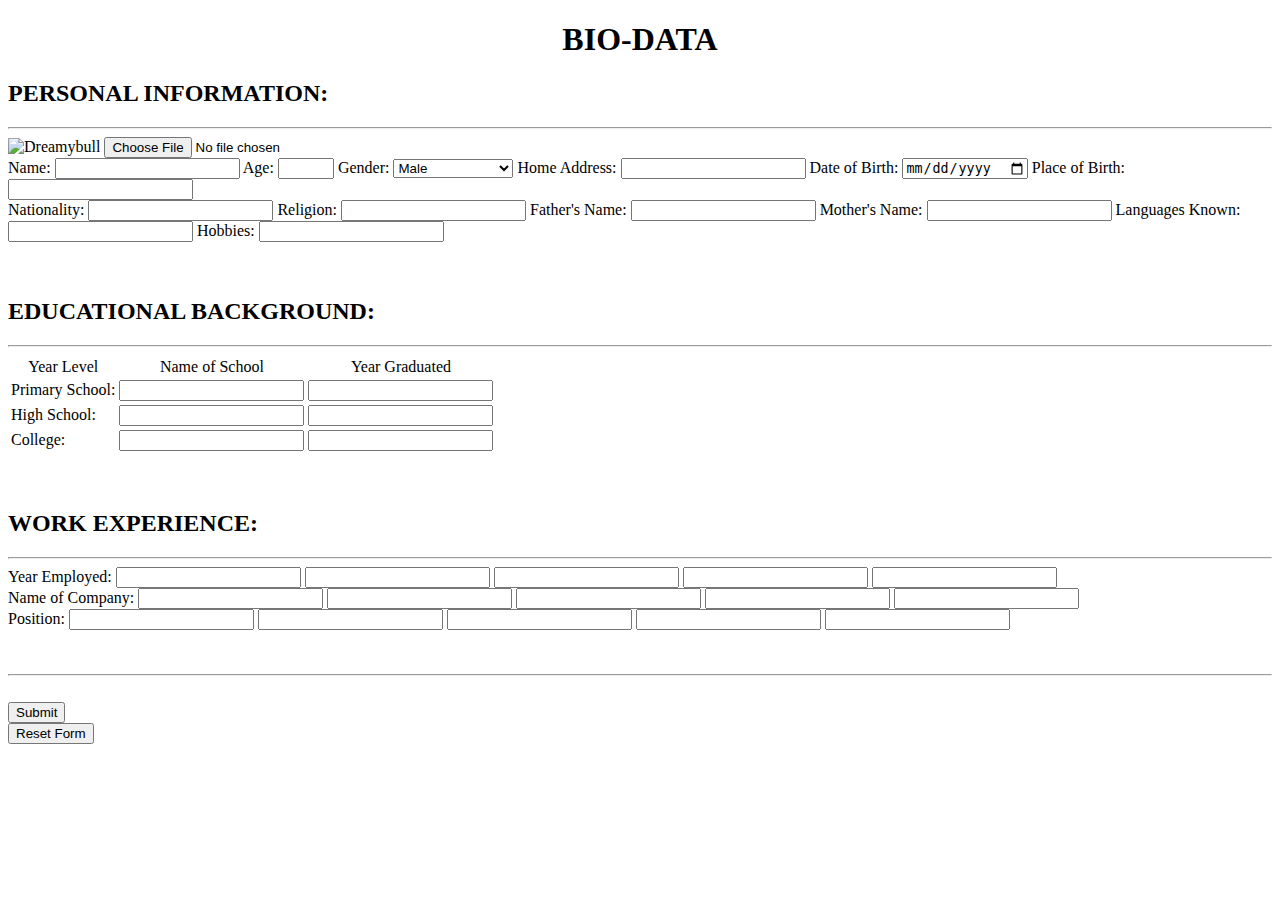
==== projects_html/biodata.html @ 66d21525 "Add files via upload" ====
<!DOCTYPE html>
<html lang="en">

<head>
   <meta charset="UTF-8">
   <meta name="viewport" content="width=device-width, initial-scale=1.0">
   <title>Simple Biodata</title>
   <link rel="stylesheet" href="biodatastyle.css">
   <link
      href="https://fonts.googleapis.com/css2?family=Bodoni+Moda:ital,opsz,wght@0,6..96,400..900;1,6..96,400..900&display=swap"
      rel="stylesheet">
</head>

<body>
   <div class="global-container">
      <h1 align="center">BIO-DATA</h1>

      <form>
         <!--Block for Personal Information-->
         <div class="container-1">
            <h2>PERSONAL INFORMATION:</h2>
            <hr>

            <div class="photo-submit">
               <label for="user-img"><img src="default-profile-pic.jpg" alt="Dreamybull" id="current-profile"></label>
               <input type="file" name="user-img" id="user-img">
            </div>

            <div class="form-container-1">
               <div class="sub-container-1">
                  <label for="name">Name:</label>
                  <input type="text" name="name" id="name">

                  <label for="age">Age:</label>
                  <input type="number" name="age" id="age" min="0" max="99">

                  <label for="gender">Gender:</label>
                  <select name="gender" id="gender">
                     <option value="male">Male</option>
                     <option value="female">Female</option>
                     <option value="other">Other</option>
                     <option value="not-prefer">Prefer not to say</option>
                  </select>

                  <label for="address">Home Address:</label>
                  <input type="text" name="address" id="address">

                  <label for="birth-date">Date of Birth:</label>
                  <input type="date" name="birth-date" id="birth-date">

                  <label for="birth-place">Place of Birth:</label>
                  <input type="text" name="birth-place" id="birth-place">
               </div>

               <div class="sub-container-1">
                  <label for="nationality">Nationality:</label>
                  <input type="text" name="nationality" id="nationality">

                  <label for="religion">Religion:</label>
                  <input type="text" name="religion" id="religion">

                  <label for="fname">Father's Name:</label>
                  <input type="text" name="fname" id="fname">

                  <label for="mname">Mother's Name:</label>
                  <input type="text" name="mname" id="mname">

                  <label for="languages">Languages Known:</label>
                  <input type="text" name="languages" id="languages">

                  <label for="hobbies">Hobbies:</label>
                  <input type="text" name="hobbies" id="hobbies">
               </div>
            </div>
         </div>

         <br>
         <br>

         <!--Block for Educational Background-->
         <div class="container-2">
            <h2>EDUCATIONAL BACKGROUND:</h2>
            <hr>

            <div class="form-container-2">
               <table>
                  <tr class="first_tr" align="center">
                     <td>Year Level</td>
                     <td>Name of School</td>
                     <td>Year Graduated</td>
                  </tr>

                  <tr>
                     <td>
                        <label>Primary School:</label>
                     </td>
                     <td><input type="text" name="elemschool" id="elemschool"></td>
                     <td><input type="text" name="elem-year" id="elem-year"></td>
                  </tr>

                  <tr>
                     <td>
                        <label>High School:</label>
                     </td>
                     <td><input type="text" name="highschool" id="highschool"></td>
                     <td><input type="text" name="high-year" id="high-year"></td>
                  </tr>

                  <tr>
                     <td>College:</td>
                     <td><input type="text" name="college" id="college"></td>
                     <td><input type="text" name="college-year" id="college-year"></td>
                  </tr>
               </table>
            </div>
         </div>

         <br>
         <br>

         <!--Block for Work Experience-->
         <div class="container-3">
            <h2>WORK EXPERIENCE:</h2>
            <hr>

            <div class="form-container-3">
               <div class="sub-container-3">
                  <label>Year Employed:</label>
                  <input type="text">
                  <input type="text">
                  <input type="text">
                  <input type="text">
                  <input type="text">
               </div>

               <div class="sub-container-3">
                  <label for="">Name of Company:</label>
                  <input type="text">
                  <input type="text">
                  <input type="text">
                  <input type="text">
                  <input type="text">
               </div>

               <div class="sub-container-3">
                  <label for="">Position:</label>
                  <input type="text">
                  <input type="text">
                  <input type="text">
                  <input type="text">
                  <input type="text">
               </div>
            </div>
         </div>

         <br>
         <br>
         <hr>
         <br>

         <div class="submit-reset">
            <div>
               <input type="submit" value="Submit">
            </div>
            <div>
               <input type="reset" value="Reset Form">
            </div>
         </div>
      </form>

   </div>

   <script>
      let profile_pic = document.getElementById("current-profile");
      let user_img = document.getElementById("user-img");

      user_img.onchange = function () {
         profile_pic.src = URL.createObjectURL(user_img.files[0])
      }
   </script>
</body>

</html>
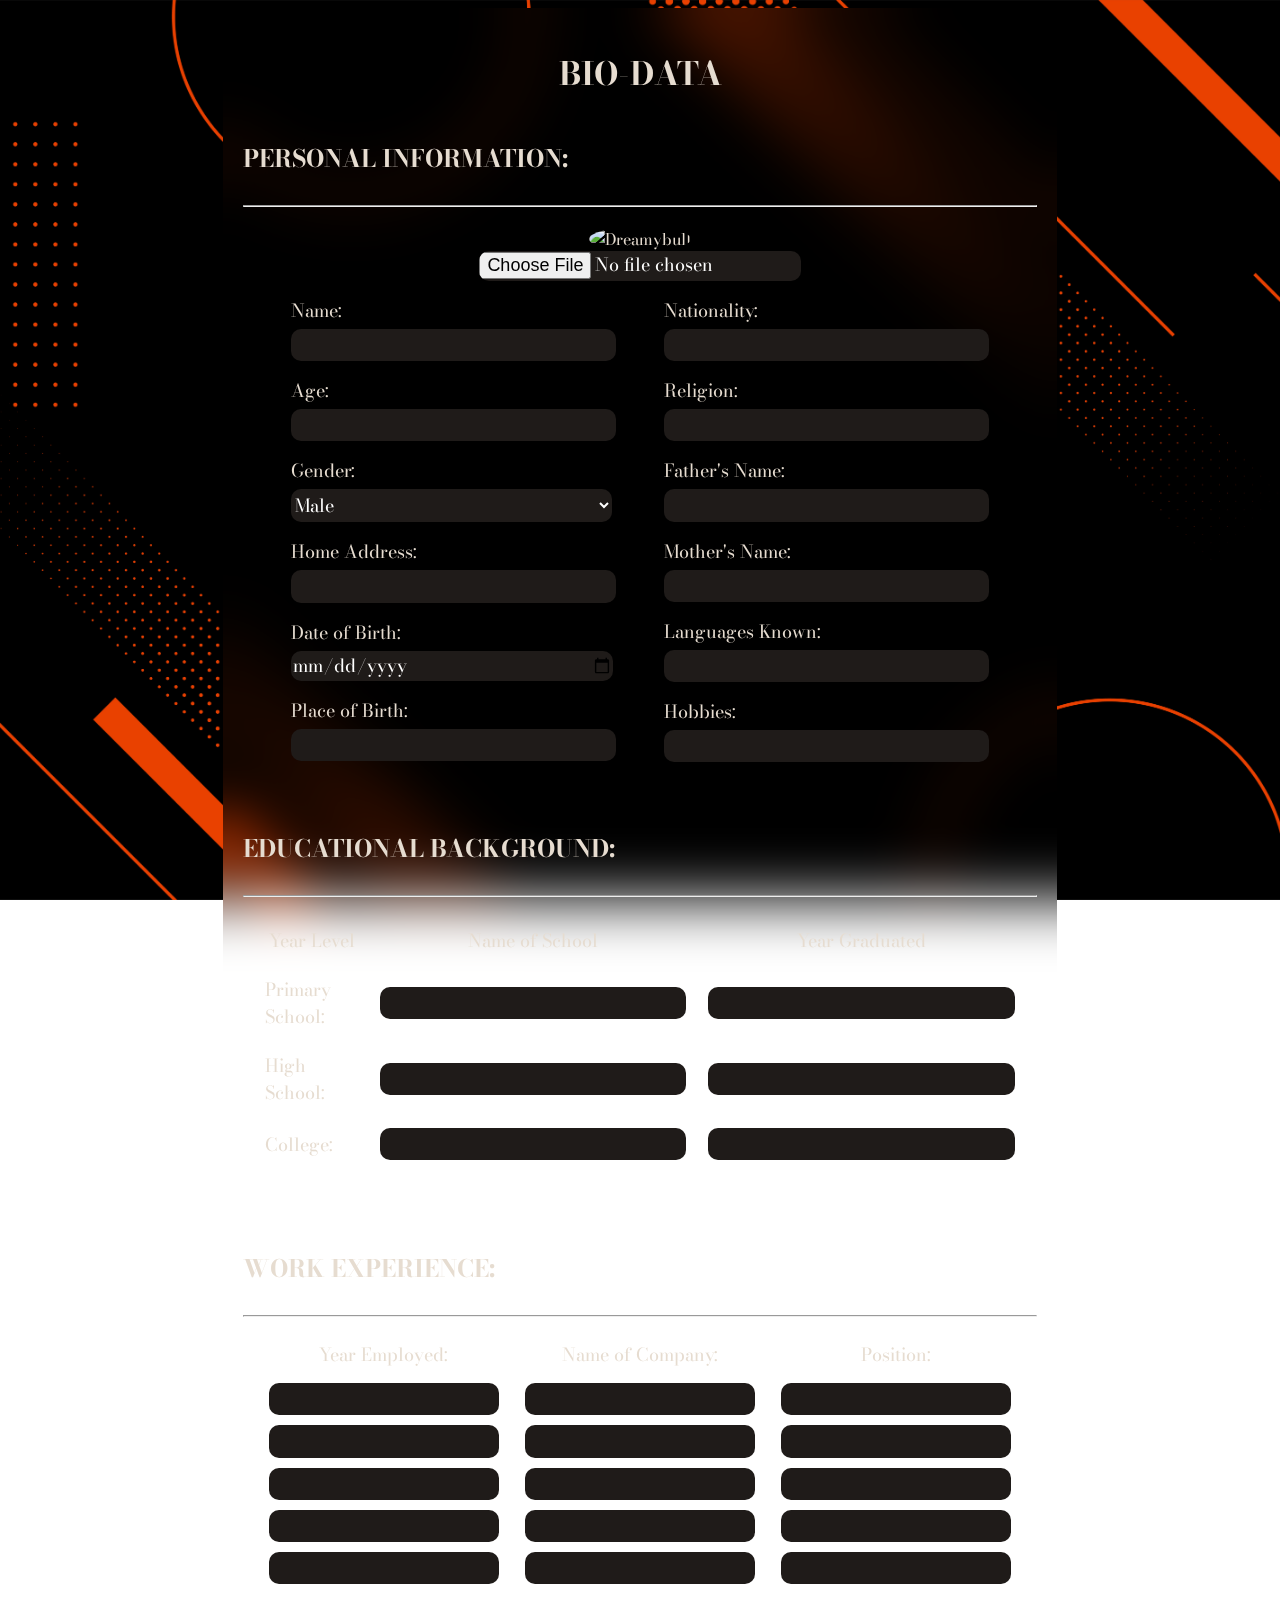
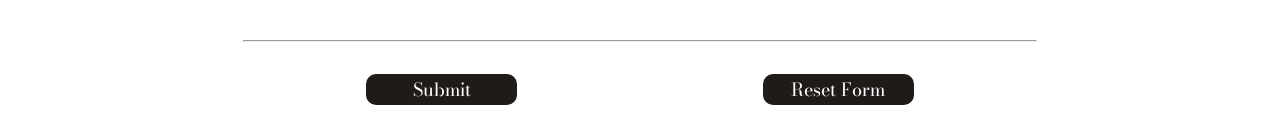
==== commit 7fd7952c: "Update biodata.html" ====
--- a/projects_html/biodata.html
+++ b/projects_html/biodata.html
@@ -5,7 +5,7 @@
    <meta charset="UTF-8">
    <meta name="viewport" content="width=device-width, initial-scale=1.0">
    <title>Simple Biodata</title>
-   <link rel="stylesheet" href="biodatastyle.css">
+   <link rel="stylesheet" href="../css_styles/biodatastyle.css">
    <link
       href="https://fonts.googleapis.com/css2?family=Bodoni+Moda:ital,opsz,wght@0,6..96,400..900;1,6..96,400..900&display=swap"
       rel="stylesheet">
@@ -22,7 +22,7 @@
             <hr>
 
             <div class="photo-submit">
-               <label for="user-img"><img src="default-profile-pic.jpg" alt="Dreamybull" id="current-profile"></label>
+               <label for="user-img"><img src="./images/default-profile-pic.jpg" alt="Dreamybull" id="current-profile"></label>
                <input type="file" name="user-img" id="user-img">
             </div>
 
@@ -180,4 +180,4 @@
    </script>
 </body>
 
-</html>+</html>
--- a/css_styles/biodatastyle.css
+++ b/css_styles/biodatastyle.css
@@ -0,0 +1,178 @@
+body {
+   background-image: url("../images/SL-043021-42650-20.jpg");
+   background-attachment: fixed;
+   background-position: center;
+   background-repeat: no-repeat;
+   background-size: cover;
+   color: #e6dcd0;
+   font-family: "Bodoni Moda";
+}
+
+.global-container {
+   width: 210mm;
+   background: transparent;
+   backdrop-filter: blur(30px);
+   margin: auto;
+   border-radius: 30px;
+   padding: 20px;
+}
+
+h2 {
+   display: inline-block;
+   transition: 0.3s;
+}
+
+h2:hover {
+   color: #d45c27;
+}
+
+.container-1 input {
+   width: 85mm;
+   height: 8mm;
+   color: #ffffff;
+   background-color: #1f1b19;
+   border-radius: 10px;
+   border: none;
+   font-size: 18px;
+   font-family: "Bodoni Moda";
+   transition: 0.3s;
+}
+
+.container-1 select {
+   width: 85mm;
+   height: 8.7mm;
+   color: #ffffff;
+   background-color: #1f1b19;
+   border-radius: 10px;
+   border: none;
+   font-size: 18px;
+   font-family: "Bodoni Moda";
+   transition: 0.3s;
+}
+
+.form-container-1 {
+   display: flex;
+   justify-content: space-evenly;
+   font-size: 18px;
+}
+
+.form-container-1 label {
+   display: block;
+   margin-top: 1rem;
+   margin-bottom: 5px;
+   transition: 0.3s;
+}
+
+
+.photo-submit {
+   margin-top: 20px;
+   display: flex;
+   flex-direction: column;
+   align-items: center;
+}
+
+.photo-submit img {
+   width: 160px;
+   height: 160px;
+   border-radius: 50%;
+}
+
+
+.container-2 input {
+   width: 80mm;
+   height: 8mm;
+   color: #ffffff;
+   background-color: #1f1b19;
+   border-radius: 10px;
+   border: none;
+   font-size: 18px;
+   font-family: "Bodoni Moda";
+   transition: 0.3s;
+}
+
+.form-container-2 label {
+   transition: 0.3s;
+}
+
+.first_tr td:hover {
+   transition: 0.3s;
+}
+
+.first_tr td:hover {
+   color: #d45c27;
+}
+
+label:hover {
+   color: #d45c27;
+}
+
+input:hover,
+select:hover {
+   background-color: #332e32;
+}
+
+table,
+tr,
+td {
+   font-size: 18px;
+   padding: 10px;
+}
+
+.container-3 input {
+   width: 60mm;
+   height: 8mm;
+   color: #ffffff;
+   background-color: #1f1b19;
+   border-radius: 10px;
+   border: none;
+   font-size: 18px;
+   font-family: "Bodoni Moda";
+   transition: 0.3s;
+}
+
+.container-3 label {
+   display: block;
+   margin-top: 1rem;
+   margin-bottom: 5px;
+   font-size: 18px;
+   transition: 0.3s;
+}
+
+.form-container-3 {
+   display: flex;
+   justify-content: space-evenly;
+
+}
+
+.sub-container-3 {
+   display: flex;
+   flex-direction: column;
+   align-items: center;
+   gap: 10px;
+}
+
+.container-3 input:hover {
+   background-color: #332e32;
+}
+
+.submit-reset {
+   display: flex;
+   justify-content: space-around;
+}
+
+.submit-reset input {
+   width: 40mm;
+   height: 8mm;
+   color: #ffffff;
+   background-color: #1f1b19;
+   border-radius: 10px;
+   border: none;
+   font-size: 18px;
+   font-family: "Bodoni Moda";
+   transition: 0.3s;
+}
+
+.submit-reset input:hover {
+   background-color: #332e32;
+   box-shadow: 0 0 10px #fff, 0 0 20px #d45c27, 0 0 30px #d45c27, 0 0 40px #d45c27;
+}
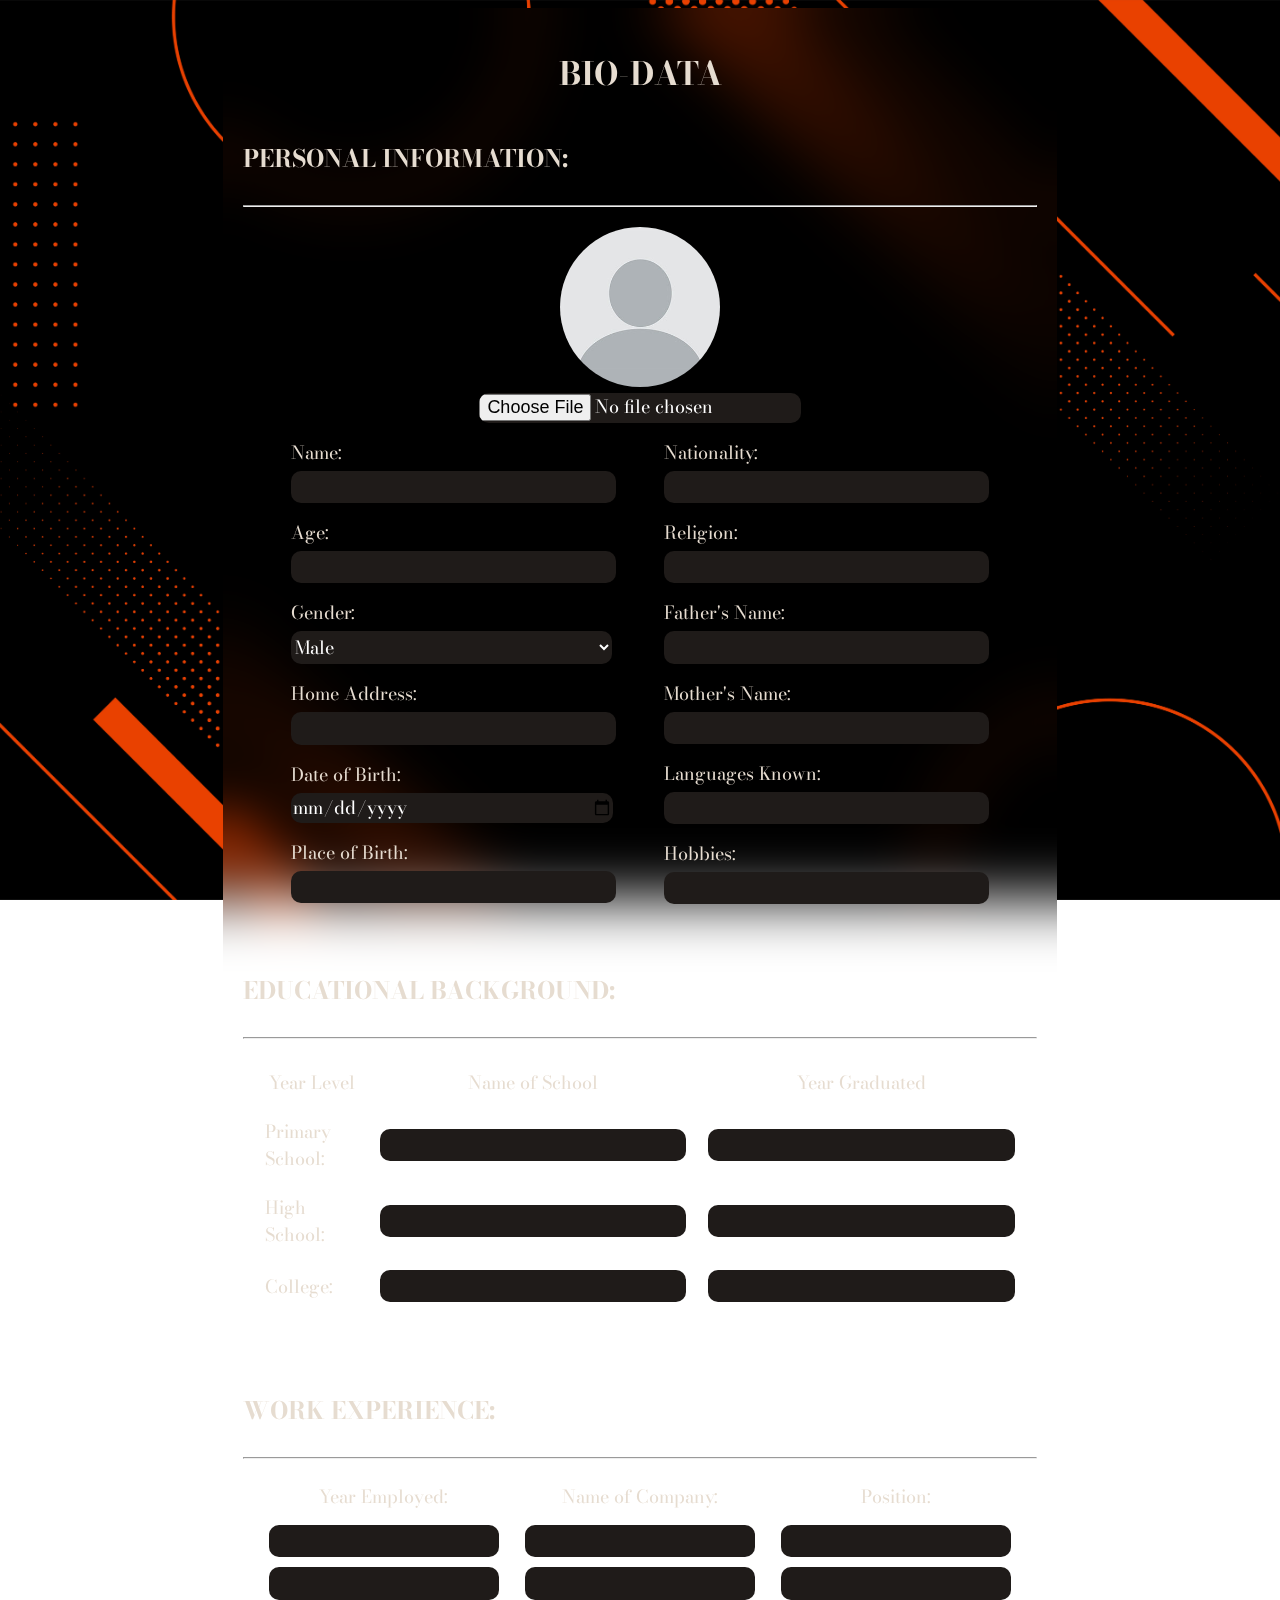
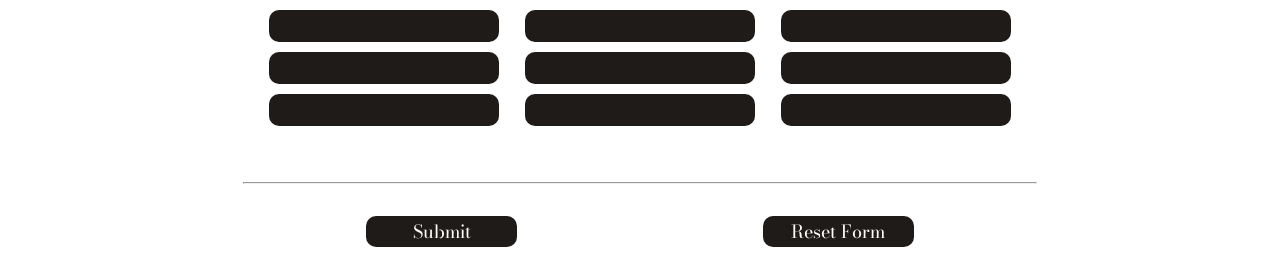
==== commit 6e7f04a5: "Update biodata.html" ====
--- a/projects_html/biodata.html
+++ b/projects_html/biodata.html
@@ -22,7 +22,7 @@
             <hr>
 
             <div class="photo-submit">
-               <label for="user-img"><img src="./images/default-profile-pic.jpg" alt="Dreamybull" id="current-profile"></label>
+               <label for="user-img"><img src="../images/default-profile-pic.jpg" alt="Dreamybull" id="current-profile"></label>
                <input type="file" name="user-img" id="user-img">
             </div>
 
